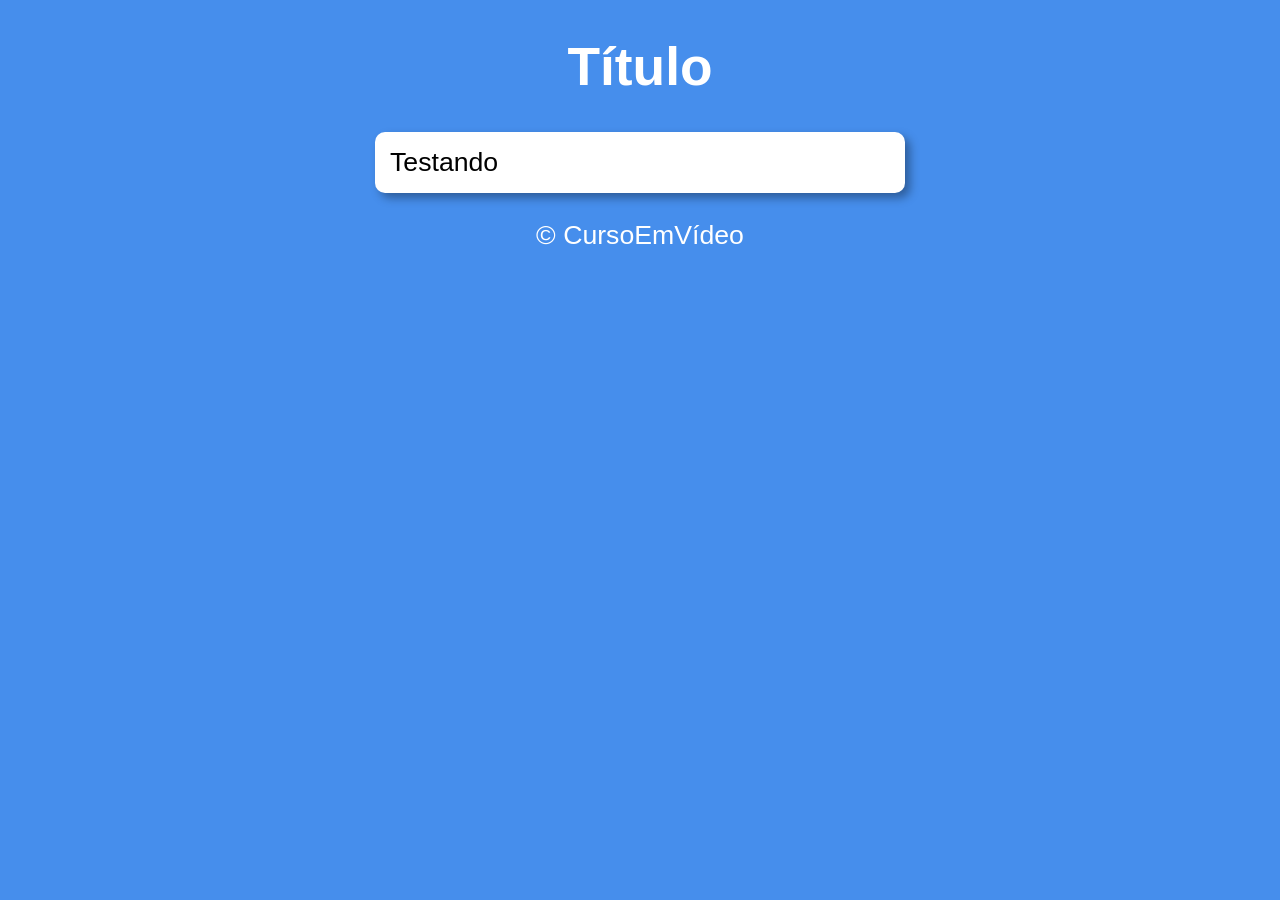
==== aula014ex/ex017/index.html @ 2395fe54 "Exercícios JavaScript (Parte 5)" ====
<!DOCTYPE html>
<html lang="pt-br">
<head>
    <meta charset="UTF-8">
    <meta name="viewport" content="width=device-width, initial-scale=1.0">
    <title>Hora do Dia</title>
    <link rel="stylesheet" href="style.css">
</head>
<body>
    <header>
        <h1>Título</h1>
    </header>
    <section>
        <div>
            Testando
        </div>
        <div>

        </div>
    </section>
    <footer>
        <p>&copy; CursoEmVídeo</p>
    </footer>

    <script src="script.js"></script>
</body>
</html>
---- aula014ex/ex017/style.css ----
body{
    background: rgb(70, 142, 236);
    font: normal 20pt Arial;

}
header{
    color: white;
    text-align: center;
}
section{
    background: white;
    border-radius: 10px;
    padding: 15px;
    width: 500px;
    margin: auto;
    box-shadow: 5px 5px 10px rgba(0, 0, 0, 0.349);
}
footer{
    color: white;
    text-align: center;
}
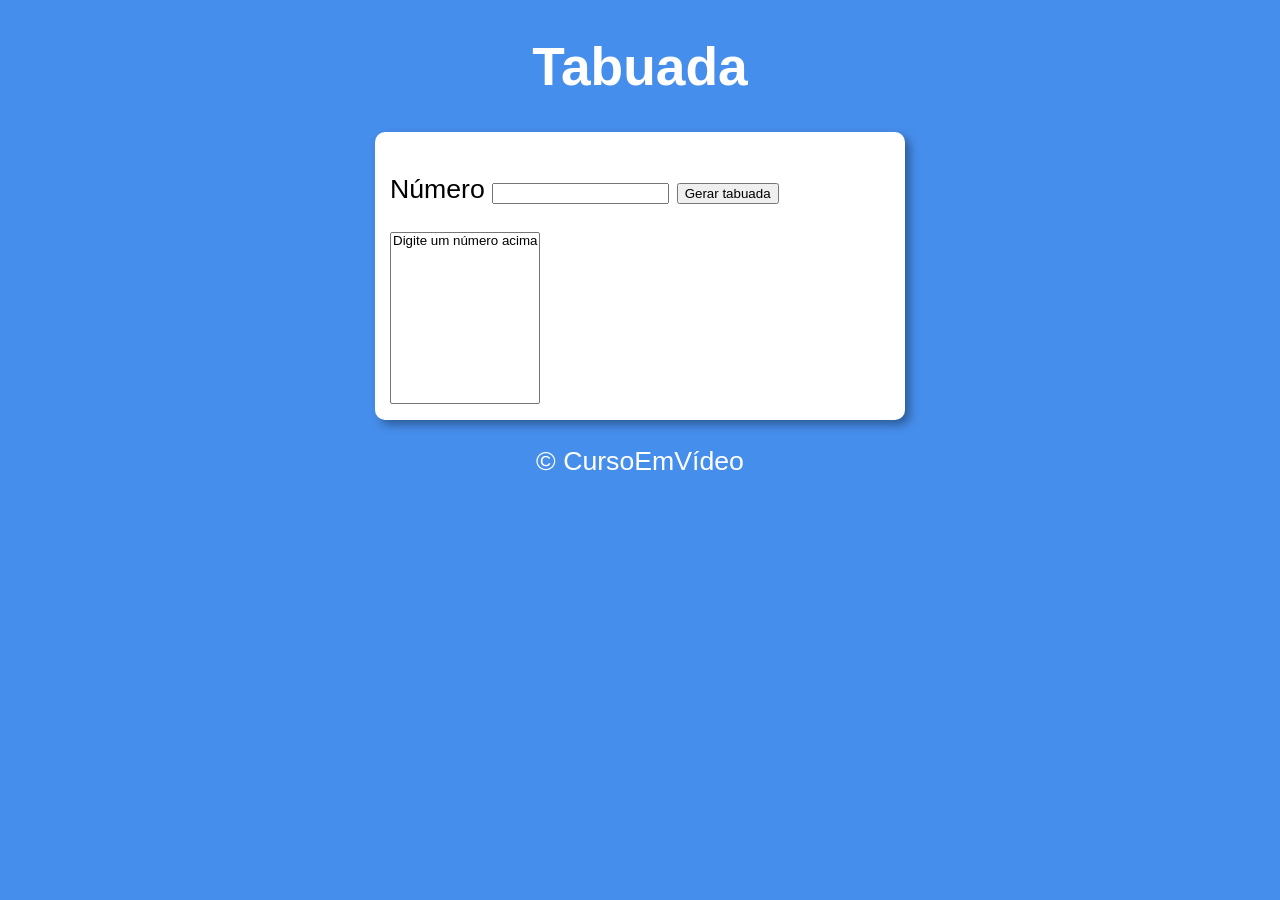
==== commit 43cb7721: "Exercícios JavaScript (Parte 6)" ====
--- a/aula014ex/ex017/index.html
+++ b/aula014ex/ex017/index.html
@@ -8,14 +8,16 @@
 </head>
 <body>
     <header>
-        <h1>Título</h1>
+        <h1>Tabuada</h1>
     </header>
     <section>
         <div>
-            Testando
+            <p>Número <input type="number" value="Digite um número" id="n1"> 
+                <button type="button" onclick="tabuada()" > Gerar tabuada</button></p>
         </div>
         <div>
-
+            <select name="tabuada" id="selTab" size="10">
+            <option>Digite um número acima</option></select>
         </div>
     </section>
     <footer>
